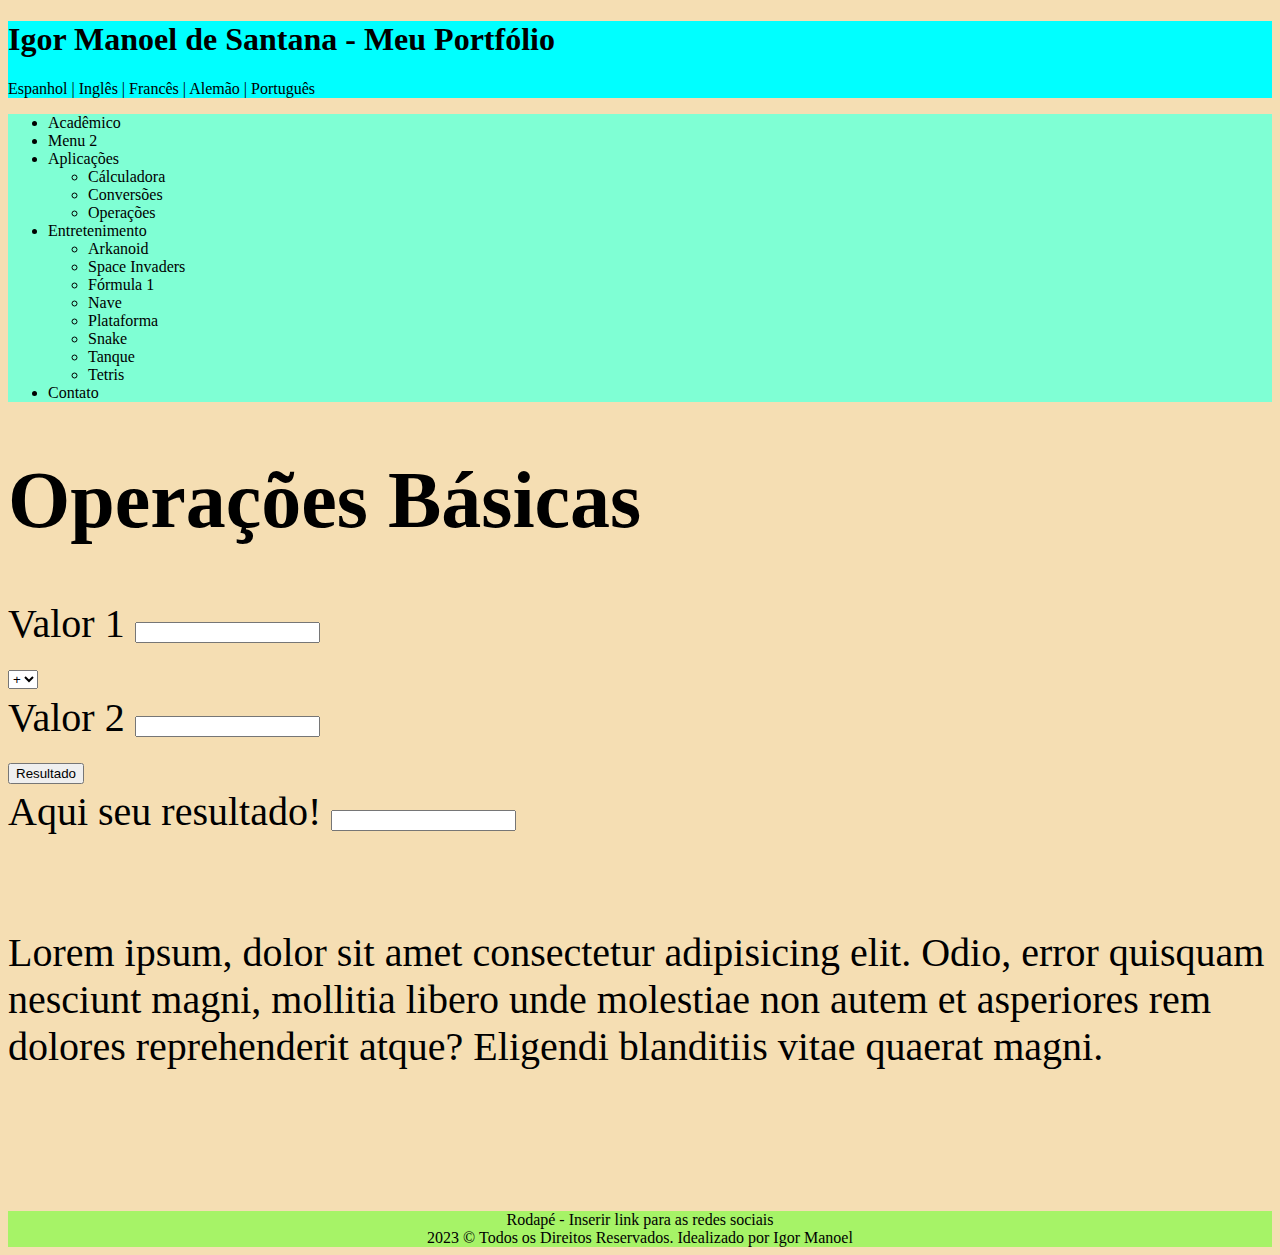
==== operacoes.html @ ca505471 "Ideia inicial sobre como sera a estrutura" ====
<!DOCTYPE html>
<html lang="pt-BR">
<head>
    <meta charset="UTF-8">
    <meta name="viewport" content="width=device-width, initial-scale=1.0">
    <title>Operações</title>
    <link rel="stylesheet" href="style_index.css">
</head>
<body>
    <header> 
        <h1> Igor Manoel de Santana - Meu Portfólio </h1>
        <div> Espanhol | Inglês | Francês | Alemão | Português </div>
    </header>

    <nav>
        <ul>
            <li>Acadêmico</li>
            <li>Menu 2</li>
            <li>Aplicações</li>
                <ul>
                    <li> Cálculadora </li>
                    <li> Conversões </li>
                    <li> Operações </li>
                </ul>
            <li> Entretenimento </li>
                <ul>
                    <li> Arkanoid </li>
                    <li> Space Invaders</li>
                    <li> Fórmula 1 </li>
                    <li> Nave </li>
                    <li> Plataforma </li>
                    <li> Snake </li>
                    <li> Tanque </li>
                    <li> Tetris </li>
                </ul>
            <li>Contato</li>
        </ul>
    </nav>
    
    <main>
        <div> <h1> Operações Básicas </h1> </div>
        
        <form>
            <div class="Posicao1">
                <label>Valor 1 </label>
                <input type="number" name="Entrada1" id="Entrada1">
            </div>
            
            <div class="Posicao2">
                <select>
                    <option> + </option>        <!--Adição-->
                    <option> - </option>        <!--Subtração-->
                    <option> &times; </option>  <!--Multiplicação-->
                    <option> &divide; </option> <!--Divisão-->
                    <option> &gt; </option>     <!--maior que-->
                    <option> &lt; </option>     <!--menor que-->
                    <option> = </option>        <!--É igual-->
                    <option> &ne; </option>     <!--É Diferente-->
                </select>
            </div>
            
            
            <div class="Posicao3">   
                <label>Valor 2 </label>
                <input type="number" name="Entrada2" id="Entrada2">
            </div>
            
            <div class="Posicao4">
                <button> Resultado </button>
            </div>

            <div class="Posicao5">
                <label> Aqui seu resultado! </label>
                <input type="text" name="ResultOperacao" id="ResultOperacao">   
            </div>           
        </form>

        <div class="Posicao6">
            <br>
            <br> Lorem ipsum, dolor sit amet consectetur adipisicing elit. Odio, error quisquam nesciunt magni, mollitia libero unde molestiae non autem et asperiores rem dolores reprehenderit atque? Eligendi blanditiis vitae quaerat magni.
            <br> <!--Remover os br depois de estilizar a página-->
            <br>
            <br>
            <br>    
        </div>
    </main>

    <aside> 

    </aside>

    <footer>
        Rodapé - Inserir link para as redes sociais
        <br> 2023 © Todos os Direitos Reservados. Idealizado por Igor Manoel
    </footer>

</body>
</html>
---- style_index.css ----
body{
    background-color: wheat;
}
header{
    background-color: aqua;
    border-top: 0px;
    border-bottom: 0px;
    border-left: 0px;
    border-right: 0px;
}

nav{
    background-attachment: fixed;
    background-color: aquamarine;
}

main{
    font-size: 40px;
}

footer{
    text-align: center;
    background-color: rgb(166, 243, 103);
}
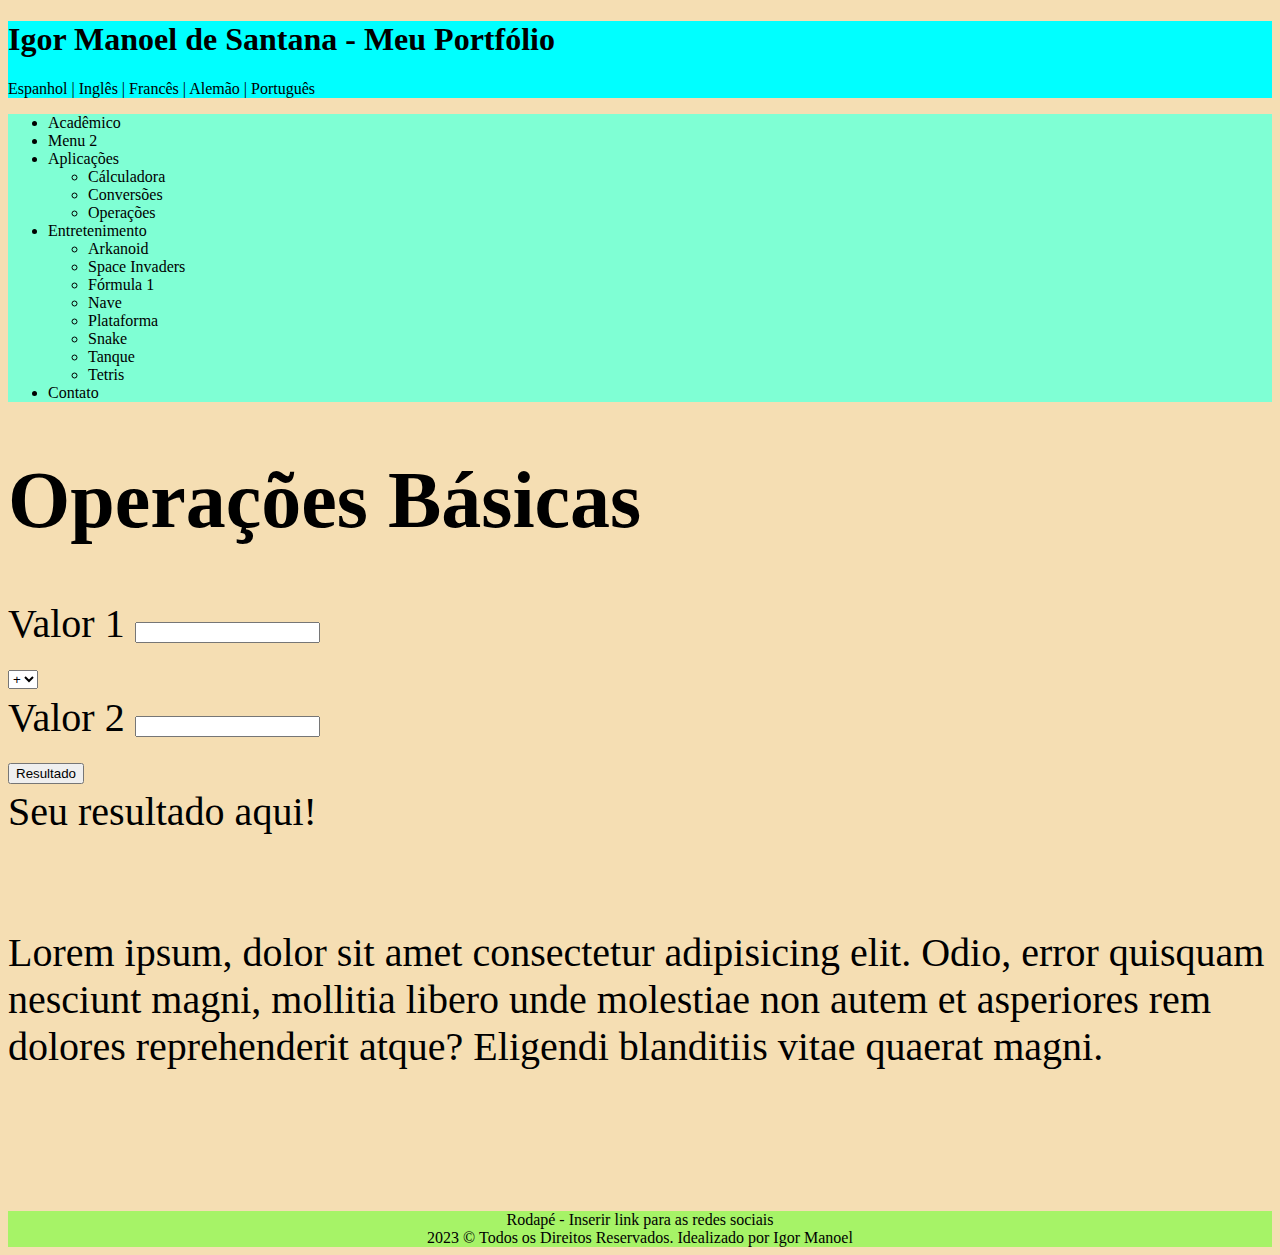
==== commit a6cf05d5: "primeiras alteracoes e inclusao de funcao JS teste" ====
--- a/operacoes.html
+++ b/operacoes.html
@@ -1,98 +1,98 @@
 <!DOCTYPE html>
 <html lang="pt-BR">
-<head>
-    <meta charset="UTF-8">
-    <meta name="viewport" content="width=device-width, initial-scale=1.0">
-    <title>Operações</title>
-    <link rel="stylesheet" href="style_index.css">
-</head>
-<body>
-    <header> 
-        <h1> Igor Manoel de Santana - Meu Portfólio </h1>
-        <div> Espanhol | Inglês | Francês | Alemão | Português </div>
-    </header>
 
-    <nav>
-        <ul>
-            <li>Acadêmico</li>
-            <li>Menu 2</li>
-            <li>Aplicações</li>
-                <ul>
-                    <li> Cálculadora </li>
-                    <li> Conversões </li>
-                    <li> Operações </li>
-                </ul>
-            <li> Entretenimento </li>
-                <ul>
-                    <li> Arkanoid </li>
-                    <li> Space Invaders</li>
-                    <li> Fórmula 1 </li>
-                    <li> Nave </li>
-                    <li> Plataforma </li>
-                    <li> Snake </li>
-                    <li> Tanque </li>
-                    <li> Tetris </li>
-                </ul>
-            <li>Contato</li>
-        </ul>
-    </nav>
-    
-    <main>
-        <div> <h1> Operações Básicas </h1> </div>
+    <head>
+        <meta charset="UTF-8">
+        <meta name="viewport" content="width=device-width, initial-scale=1.0">
+        <title>Operações</title>
+        <link rel="stylesheet" href="style_index.css">
+        <link rel="operacoes" href="operacoes.js">
+    </head>
+
+    <body>
+        <header> 
+            <h1> Igor Manoel de Santana - Meu Portfólio </h1>
+            <div> Espanhol | Inglês | Francês | Alemão | Português </div>
+        </header>
+
+        <nav>
+            <ul>
+                <li>Acadêmico</li>
+                <li>Menu 2</li>
+                <li>Aplicações</li>
+                    <ul>
+                        <li> Cálculadora </li>
+                        <li> Conversões </li>
+                        <li> Operações </li>
+                    </ul>
+                <li> Entretenimento </li>
+                    <ul>
+                        <li> Arkanoid </li>
+                        <li> Space Invaders</li>
+                        <li> Fórmula 1 </li>
+                        <li> Nave </li>
+                        <li> Plataforma </li>
+                        <li> Snake </li>
+                        <li> Tanque </li>
+                        <li> Tetris </li>
+                    </ul>
+                <li>Contato</li>
+            </ul>
+        </nav>
         
-        <form>
-            <div class="Posicao1">
-                <label>Valor 1 </label>
-                <input type="number" name="Entrada1" id="Entrada1">
+        <main>
+            <div> <h1> Operações Básicas </h1> </div>
+            
+            <form>
+                <div class="Posicao1">
+                    <label>Valor 1 </label>
+                    <input type="number" name="entrada1" id="entrada1">
+                </div>
+                
+                <div class="Posicao2" id="OperacaoSelect">
+                    <select>
+                        <option> + </option>        <!--Adição-->
+                        <option> - </option>        <!--Subtração-->
+                        <option> &times; </option>  <!--Multiplicação-->
+                        <option> &divide; </option> <!--Divisão-->
+                        <option> &gt; </option>     <!--maior que-->
+                        <option> &lt; </option>     <!--menor que-->
+                        <option> = </option>        <!--É igual-->
+                        <option> &ne; </option>     <!--É Diferente-->
+                    </select>
+                </div>
+                
+                
+                <div class="Posicao3">   
+                    <label>Valor 2 </label>
+                    <input type="number" name="entrada2" id="entrada2"> 
+                </div>
+                
+                <div class="Posicao4">
+                    <input type="button" value="Resultado" onclick="operacoes()">
+                </div>
+
+                <div class="Posicao5">
+                    <div class="ResultadoFinal"> Seu resultado aqui! </div>           
+            </form>
+
+            <div class="Posicao6">
+                <br>
+                <br> Lorem ipsum, dolor sit amet consectetur adipisicing elit. Odio, error quisquam nesciunt magni, mollitia libero unde molestiae non autem et asperiores rem dolores reprehenderit atque? Eligendi blanditiis vitae quaerat magni.
+                <br> <!--Remover os br depois de estilizar a página-->
+                <br>
+                <br>
+                <br>    
             </div>
-            
-            <div class="Posicao2">
-                <select>
-                    <option> + </option>        <!--Adição-->
-                    <option> - </option>        <!--Subtração-->
-                    <option> &times; </option>  <!--Multiplicação-->
-                    <option> &divide; </option> <!--Divisão-->
-                    <option> &gt; </option>     <!--maior que-->
-                    <option> &lt; </option>     <!--menor que-->
-                    <option> = </option>        <!--É igual-->
-                    <option> &ne; </option>     <!--É Diferente-->
-                </select>
-            </div>
-            
-            
-            <div class="Posicao3">   
-                <label>Valor 2 </label>
-                <input type="number" name="Entrada2" id="Entrada2">
-            </div>
-            
-            <div class="Posicao4">
-                <button> Resultado </button>
-            </div>
+        </main>
 
-            <div class="Posicao5">
-                <label> Aqui seu resultado! </label>
-                <input type="text" name="ResultOperacao" id="ResultOperacao">   
-            </div>           
-        </form>
+        <!-- <aside> Usar para colocar anúncio no canto da página</aside> -->
+        
+        <footer>
+            Rodapé - Inserir link para as redes sociais
+            <br> 2023 © Todos os Direitos Reservados. Idealizado por Igor Manoel
+        </footer>
 
-        <div class="Posicao6">
-            <br>
-            <br> Lorem ipsum, dolor sit amet consectetur adipisicing elit. Odio, error quisquam nesciunt magni, mollitia libero unde molestiae non autem et asperiores rem dolores reprehenderit atque? Eligendi blanditiis vitae quaerat magni.
-            <br> <!--Remover os br depois de estilizar a página-->
-            <br>
-            <br>
-            <br>    
-        </div>
-    </main>
+    </body>
 
-    <aside> 
-
-    </aside>
-
-    <footer>
-        Rodapé - Inserir link para as redes sociais
-        <br> 2023 © Todos os Direitos Reservados. Idealizado por Igor Manoel
-    </footer>
-
-</body>
 </html>--- a/style_index.css
+++ b/style_index.css
@@ -1,4 +1,6 @@
-body{
+    /* zerar as bordar da página*/
+
+    body{
     background-color: wheat;
 }
 header{
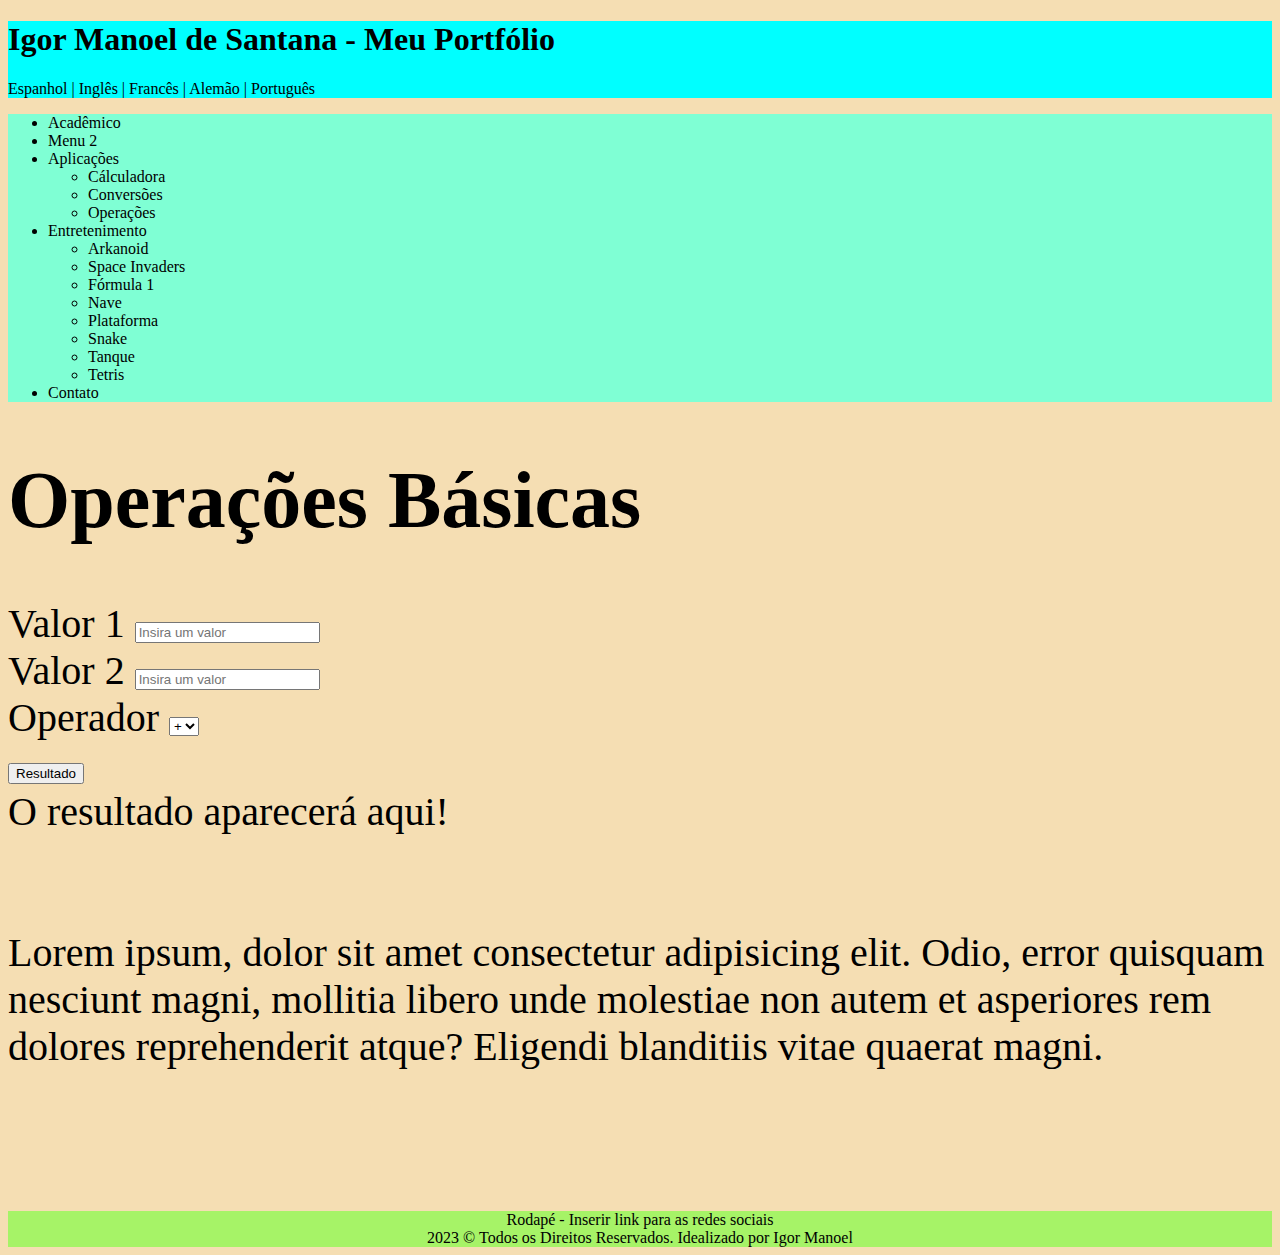
==== commit af6e7f28: "correlçao do item nav e form" ====
--- a/operacoes.html
+++ b/operacoes.html
@@ -6,13 +6,13 @@
         <meta name="viewport" content="width=device-width, initial-scale=1.0">
         <title>Operações</title>
         <link rel="stylesheet" href="style_index.css">
-        <link rel="operacoes" href="operacoes.js">
+        <script src="operacoes.js"></script>
     </head>
 
     <body>
         <header> 
-            <h1> Igor Manoel de Santana - Meu Portfólio </h1>
-            <div> Espanhol | Inglês | Francês | Alemão | Português </div>
+            <h1 class="Rotulo"> Igor Manoel de Santana - Meu Portfólio </h1>
+            <div class="Idiomas"> Espanhol | Inglês | Francês | Alemão | Português </div>
         </header>
 
         <nav>
@@ -41,41 +41,44 @@
         </nav>
         
         <main>
-            <div> <h1> Operações Básicas </h1> </div>
+            <div> 
+                <h1> Operações Básicas </h1> 
+            </div>
             
             <form>
                 <div class="Posicao1">
-                    <label>Valor 1 </label>
-                    <input type="number" name="entrada1" id="entrada1">
+                    <label for="Entrada1">Valor 1</label>
+                    <input type="number" placeholder="Insira um valor" name="Entrada1" id="Entrada1">
                 </div>
-                
-                <div class="Posicao2" id="OperacaoSelect">
-                    <select>
-                        <option> + </option>        <!--Adição-->
-                        <option> - </option>        <!--Subtração-->
-                        <option> &times; </option>  <!--Multiplicação-->
-                        <option> &divide; </option> <!--Divisão-->
-                        <option> &gt; </option>     <!--maior que-->
-                        <option> &lt; </option>     <!--menor que-->
-                        <option> = </option>        <!--É igual-->
-                        <option> &ne; </option>     <!--É Diferente-->
+
+                <div class="Posicao2">   
+                    <label for="Entrada2">Valor 2</label>
+                    <input type="number" placeholder="Insira um valor" name="Entrada2" id="Entrada2"> 
+                </div>
+                            
+                <div class="Posicao3" id="OperacaoSelect">
+                    <label for="Operadorselect">Operador</label>
+                    <select id="Operadorselect">
+                        <option>+</option>        <!-- Adição -->
+                        <option>-</option>        <!-- Subtração -->
+                        <option>&times;</option>  <!-- Multiplicação -->
+                        <option>&divide;</option> <!-- Divisão -->
+                        <option>&gt;</option>     <!-- Maior que -->
+                        <option>&lt;</option>     <!-- Menor que -->
+                        <option>=</option>        <!-- É igual -->
+                        <option>&ne;</option>     <!-- É diferente -->
                     </select>
                 </div>
-                
-                
-                <div class="Posicao3">   
-                    <label>Valor 2 </label>
-                    <input type="number" name="entrada2" id="entrada2"> 
+                            
+                <div class="Posicao4">
+                    <input type="button" value="Resultado" onclick="OperacaoSimples()">
                 </div>
-                
-                <div class="Posicao4">
-                    <input type="button" value="Resultado" onclick="operacoes()">
+            
+                <div class="Posicao5">
+                    <div id="ResultadoFinal"> O resultado aparecerá aqui! </div>           
                 </div>
-
-                <div class="Posicao5">
-                    <div class="ResultadoFinal"> Seu resultado aqui! </div>           
             </form>
-
+            
             <div class="Posicao6">
                 <br>
                 <br> Lorem ipsum, dolor sit amet consectetur adipisicing elit. Odio, error quisquam nesciunt magni, mollitia libero unde molestiae non autem et asperiores rem dolores reprehenderit atque? Eligendi blanditiis vitae quaerat magni.
@@ -92,7 +95,18 @@
             Rodapé - Inserir link para as redes sociais
             <br> 2023 © Todos os Direitos Reservados. Idealizado por Igor Manoel
         </footer>
-
+<!--
+        <script>
+            function operacoes() {
+    var entrada1 = window.document.getElementById('Entrada1');
+    var entrada2 = window.document.getElementById('Entrada2');
+    var ResultadoFinal = window.document.getElementById('ResultadoFinal');
+    var valor1 = Number(entrada1.value);
+    var valor2 = Number(entrada2.value);
+    var valoroperacao = valor1 + valor2;
+    ResultadoFinal.innerHTML = `O Resultado da operação é ${valoroperacao}`;
+}
+        </script> -->
     </body>
 
 </html>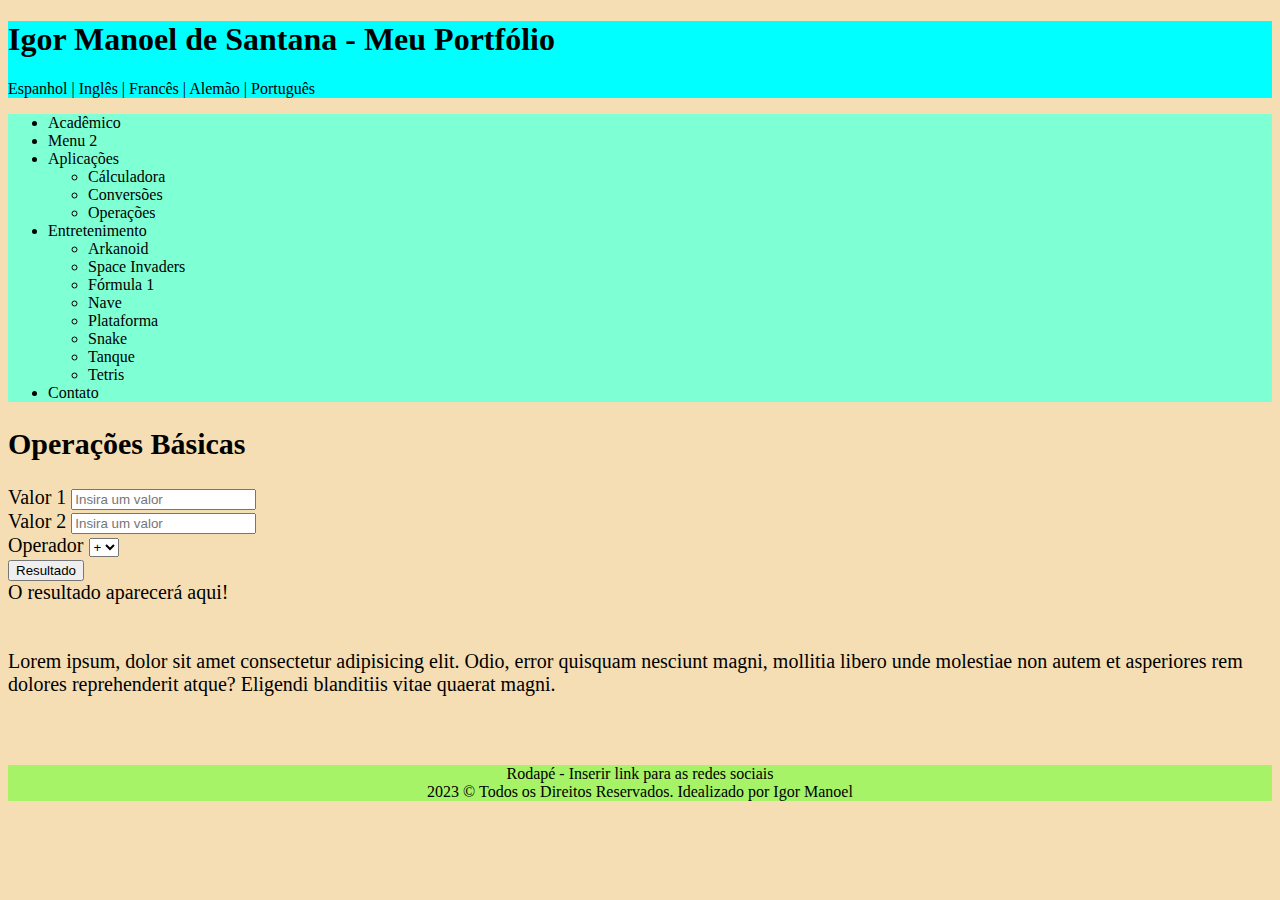
==== commit 19401d55: "correções" ====
--- a/operacoes.html
+++ b/operacoes.html
@@ -42,7 +42,7 @@
         
         <main>
             <div> 
-                <h1> Operações Básicas </h1> 
+                <h2> Operações Básicas </h2> 
             </div>
             
             <form>
--- a/style_index.css
+++ b/style_index.css
@@ -17,7 +17,7 @@
 }
 
 main{
-    font-size: 40px;
+    font-size: 20px;
 }
 
 footer{
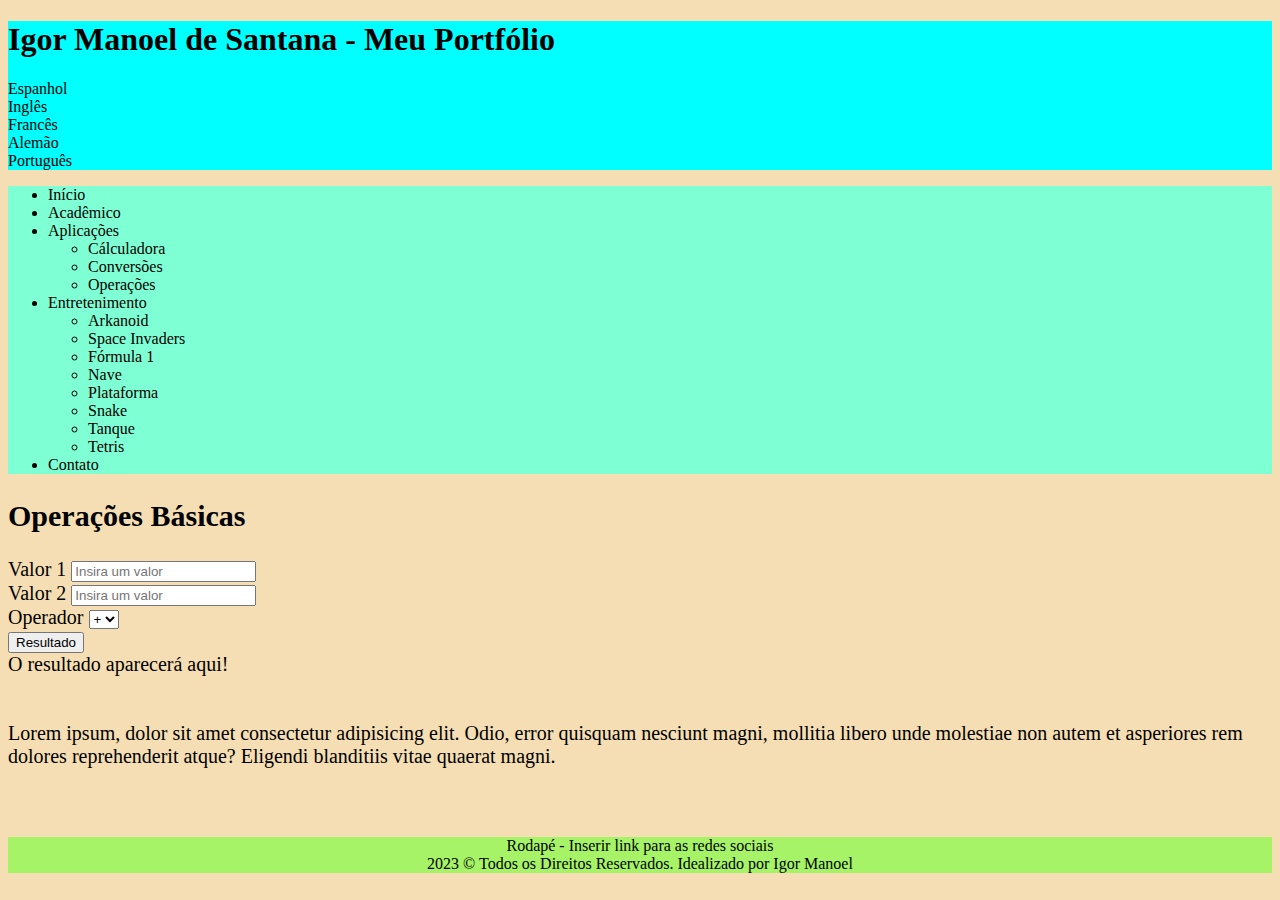
==== commit 670ebc16: "correçõeinserção do menu de linguagens" ====
--- a/operacoes.html
+++ b/operacoes.html
@@ -12,24 +12,30 @@
     <body>
         <header> 
             <h1 class="Rotulo"> Igor Manoel de Santana - Meu Portfólio </h1>
-            <div class="Idiomas"> Espanhol | Inglês | Francês | Alemão | Português </div>
+            <div class="MovIdiomas" > 
+                <div id="MovIdiEspa" onclick="IdiClicou1()" onmouseenter="IdiEnter1()" onmouseout="IdiOut1()"> Espanhol </div> 
+                <div id="MovIdiIngl" onclick="IdiClicou2()" onmouseenter="IdiEnter2()" onmouseout="IdiOut2()"> Inglês </div> 
+                <div id="MovIdiFran" onclick="IdiClicou3()" onmouseenter="IdiEnter3()" onmouseout="IdiOut3()"> Francês </div> 
+                <div id="MovIdiAlem" onclick="IdiClicou4()" onmouseenter="IdiEnter4()" onmouseout="IdiOut4()"> Alemão </div> 
+                <div id="MovIdiPort" onclick="IdiClicou5()" onmouseenter="IdiEnter5()" onmouseout="IdiOut5()"> Português </div> 
+            </div>
         </header>
 
         <nav>
             <ul>
-                <li>Acadêmico</li>
-                <li>Menu 2</li>
-                <li>Aplicações</li>
+                <li>In&iacute;cio</li>
+                <li>Acad&ecirc;mico</li>
+                <li>Aplica&ccedil;&otilde;es</li>
                     <ul>
-                        <li> Cálculadora </li>
-                        <li> Conversões </li>
-                        <li> Operações </li>
+                        <li> C&aacute;lculadora </li>
+                        <li> Convers&otilde;es </li>
+                        <li> Opera&ccedil;&otilde;es </li>
                     </ul>
                 <li> Entretenimento </li>
                     <ul>
                         <li> Arkanoid </li>
                         <li> Space Invaders</li>
-                        <li> Fórmula 1 </li>
+                        <li> F&oacute;rmula 1 </li>
                         <li> Nave </li>
                         <li> Plataforma </li>
                         <li> Snake </li>
@@ -42,7 +48,7 @@
         
         <main>
             <div> 
-                <h2> Operações Básicas </h2> 
+                <h2> Opera&ccedil;&otilde;es B&aacute;sicas </h2> 
             </div>
             
             <form>
@@ -95,18 +101,7 @@
             Rodapé - Inserir link para as redes sociais
             <br> 2023 © Todos os Direitos Reservados. Idealizado por Igor Manoel
         </footer>
-<!--
-        <script>
-            function operacoes() {
-    var entrada1 = window.document.getElementById('Entrada1');
-    var entrada2 = window.document.getElementById('Entrada2');
-    var ResultadoFinal = window.document.getElementById('ResultadoFinal');
-    var valor1 = Number(entrada1.value);
-    var valor2 = Number(entrada2.value);
-    var valoroperacao = valor1 + valor2;
-    ResultadoFinal.innerHTML = `O Resultado da operação é ${valoroperacao}`;
-}
-        </script> -->
+
     </body>
 
 </html>